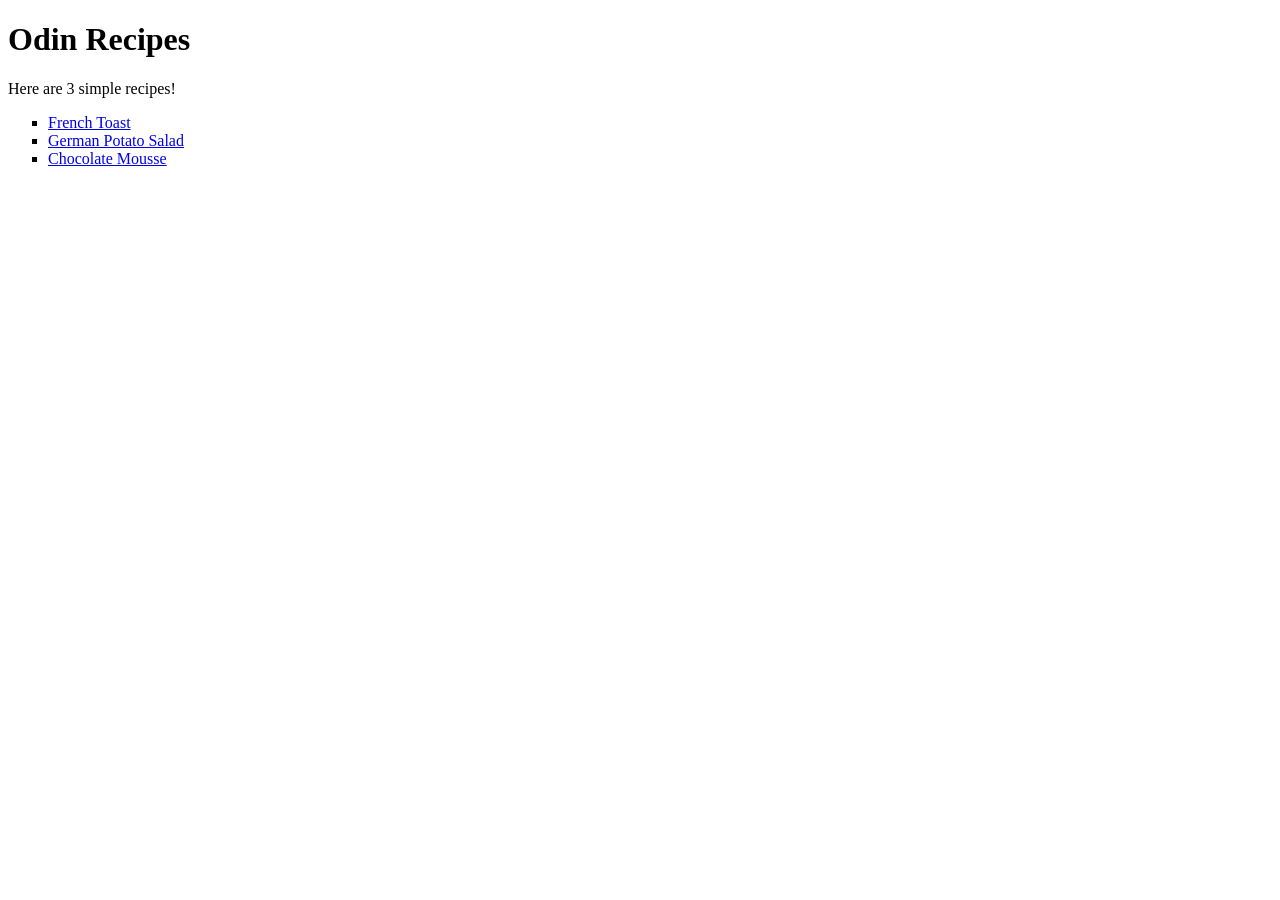
==== index.html @ a3f7413a "Added recipes files and edited README.md" ====
<!DOCTYPE html>
<html lang="en">
<head>
    <meta charset="UTF-8">
    <meta name="viewport" content="width=device-width, initial-scale=1.0">
    <title>Recipes</title>
</head>
<body>
    <h1>Odin Recipes</h1>
    <p>Here are 3 simple recipes!</p>
    <ul type="square">
        <li><a href="recipes/frenchtoast.html">French Toast</a></li>
        <li><a href="recipes/germanpotatosalad.html">German Potato Salad</a></li>
        <li><a href="recipes/chocolatemousse.html">Chocolate Mousse</a></li>
    </ul>
</body>
</html>
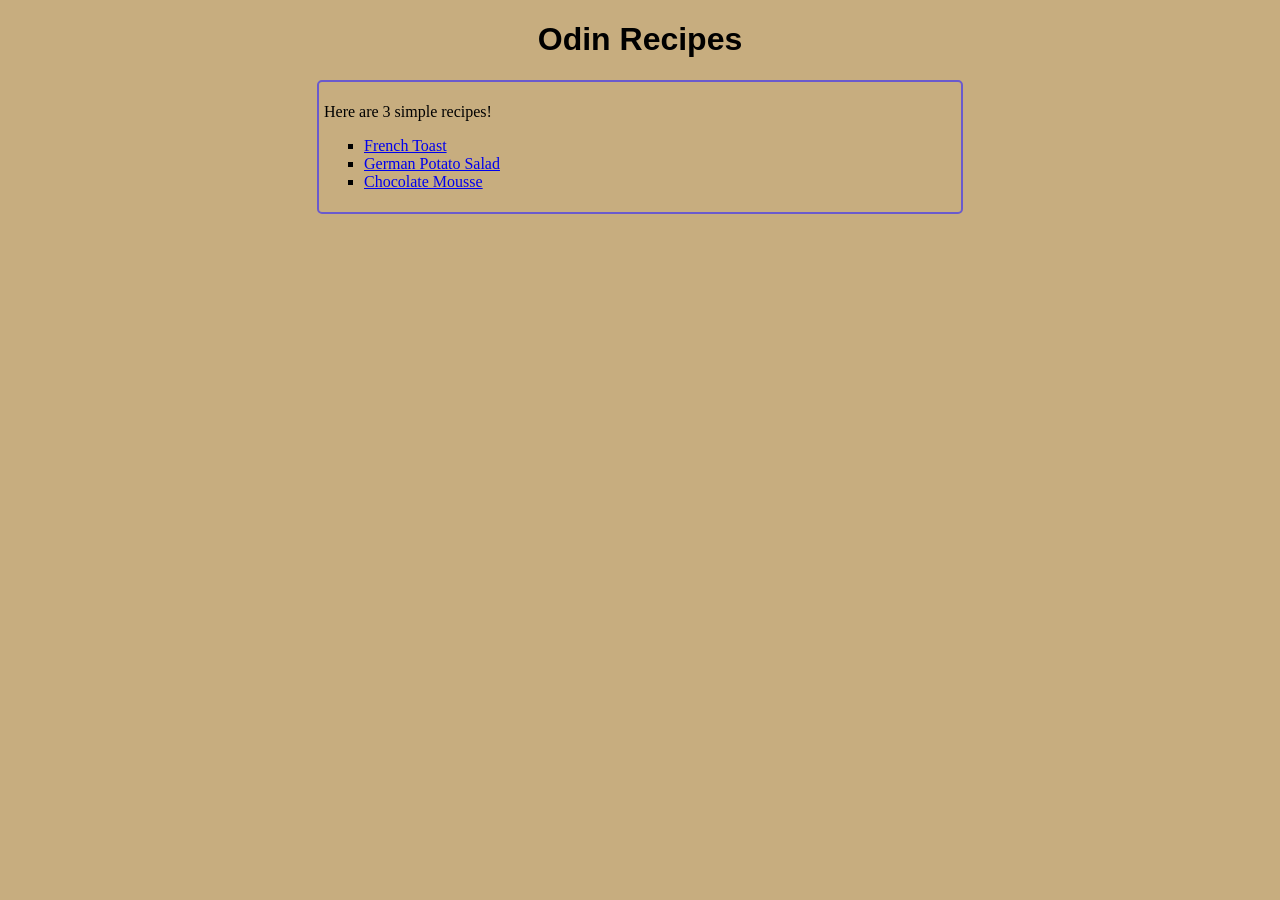
==== commit af27978a: "Added CSS" ====
--- a/index.html
+++ b/index.html
@@ -3,15 +3,18 @@
 <head>
     <meta charset="UTF-8">
     <meta name="viewport" content="width=device-width, initial-scale=1.0">
+    <link rel="stylesheet" href="css/styles.css">
     <title>Recipes</title>
 </head>
 <body>
     <h1>Odin Recipes</h1>
-    <p>Here are 3 simple recipes!</p>
-    <ul type="square">
+    <div class="main">
+    <p class="sub-main">Here are 3 simple recipes!</p>
+    <ul class="sub-main-list" type="square">
         <li><a href="recipes/frenchtoast.html">French Toast</a></li>
         <li><a href="recipes/germanpotatosalad.html">German Potato Salad</a></li>
         <li><a href="recipes/chocolatemousse.html">Chocolate Mousse</a></li>
     </ul>
+    </div>
 </body>
 </html>
--- a/css/styles.css
+++ b/css/styles.css
@@ -0,0 +1,35 @@
+body{
+    background-color: #C7AD7F;
+}
+h1{
+    text-align: center;
+    font-family: "Comic Sans MS", "Comic Sans", cursive, sans-serif;
+}
+.main, .description, .ingredients, .steps{
+    border: 2px solid slateblue;
+    border-radius: 5px;
+    padding: 5px;
+    margin: 8px;
+}
+img{
+    display: block;
+    margin: 0 auto;
+    border: 2px dotted #df8989;
+}
+.main{
+    width: 50%;
+    margin: 0 auto;
+}
+.main.sub-main-list{
+    text-align: center;
+    list-style-position: inside;
+}
+.home{
+    display: inline-block;
+    border: 2px solid black;
+    border-radius: 30px;
+    padding: 8px;
+    margin: 3px;
+    background-color: #6F4E37;
+    color: black;
+}
